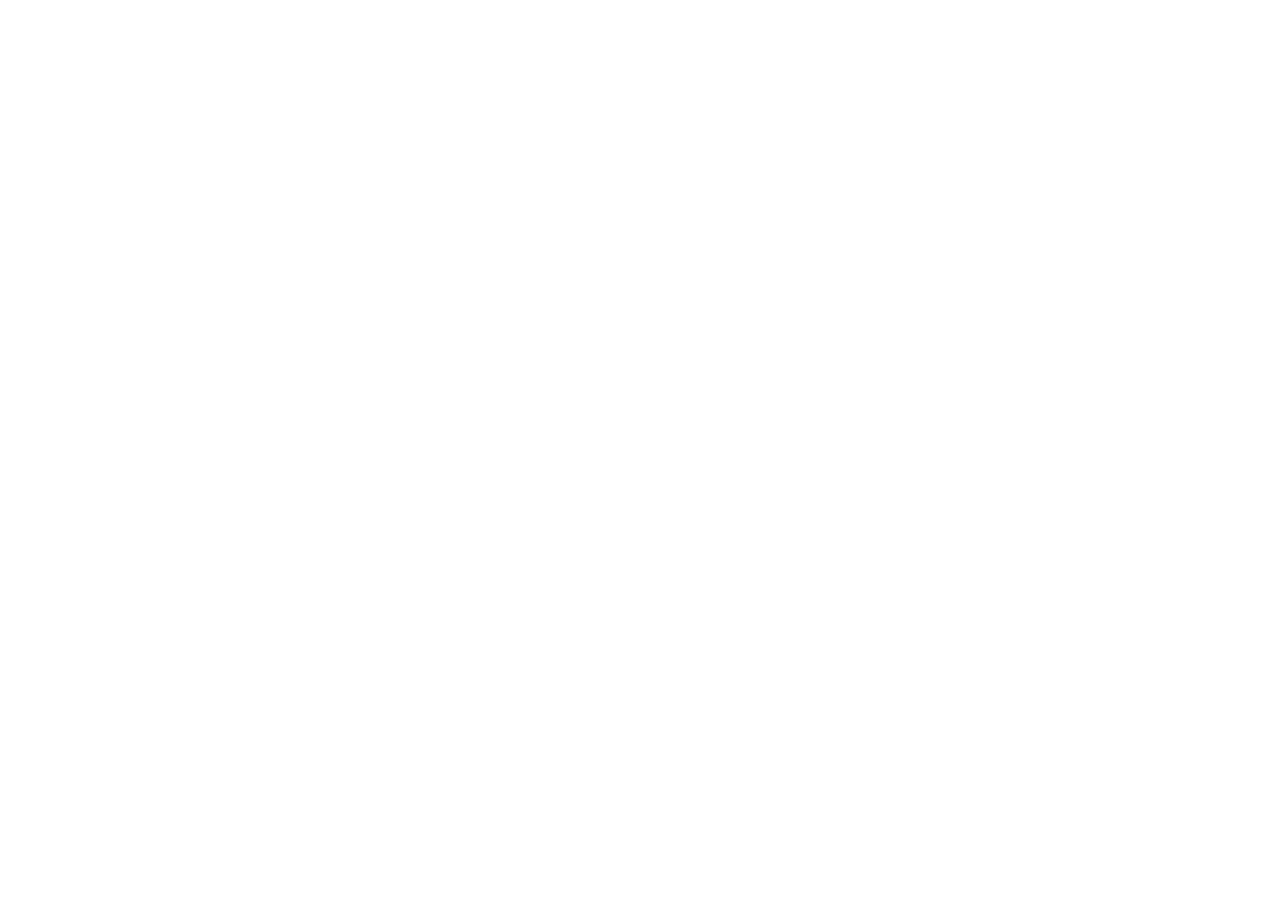
==== index.html @ 00c554cf "added pages" ====
<!DOCTYPE html>
<html lang="en">
<head>
    <meta charset="UTF-8">
    <meta name="viewport" content="width=device-width, initial-scale=1.0">
    <title>Document</title>
</head>
<body>
    
</body>
</html>
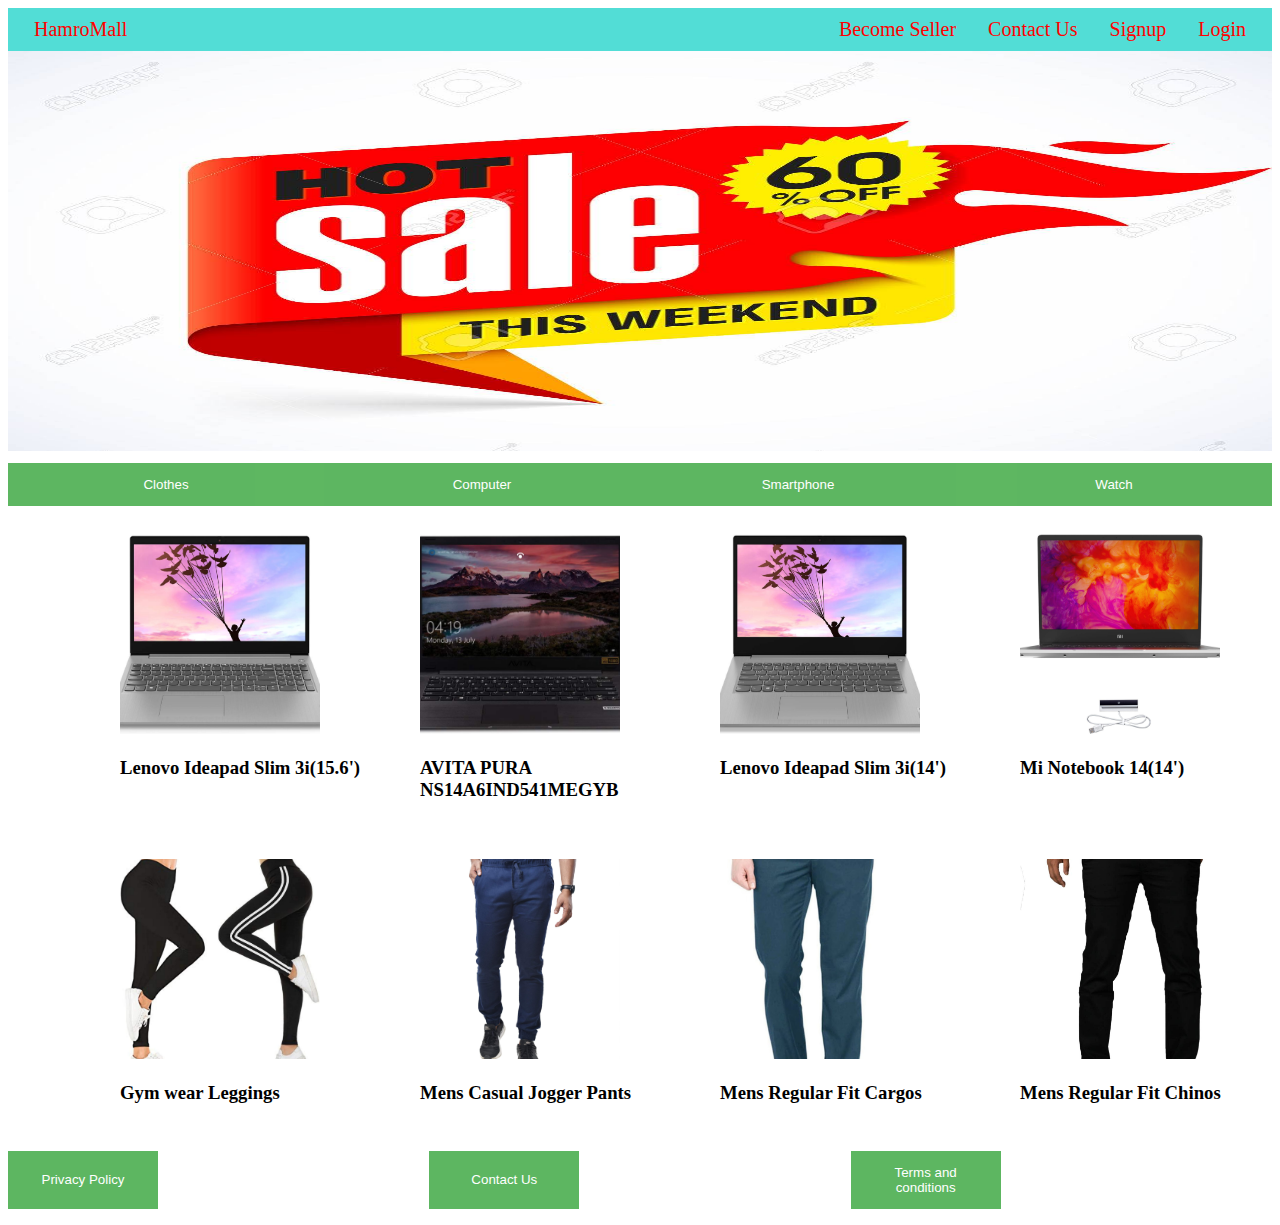
==== commit 23af66d4: "signup pages addes" ====
--- a/index.html
+++ b/index.html
@@ -1,11 +1,99 @@
 <!DOCTYPE html>
 <html lang="en">
+
 <head>
     <meta charset="UTF-8">
     <meta name="viewport" content="width=device-width, initial-scale=1.0">
     <title>Document</title>
+    <link rel="stylesheet" href="css/main.css">
 </head>
+
 <body>
-    
+    <div class="navigation">
+        <div class="navigationBar">
+            <ul>
+                <li style="float: left;"><a href="index.html">HamroMall</a></li>
+                <li><a href="login.html">Login</a></li>
+                <li><a href="signup.html">Signup</a></li>
+                <li><a href="contactUs.html">Contact Us</a></li>
+                <li><a href="sellerPage.html">Become Seller</a></li>
+            </ul>
+        </div>
+    </div>
+    <div class="announcement" style="text-align: center;">
+
+        <img src="images/offer.jpg" alt="Offer image">
+
+    </div>
+    <div class="productTabs" style="text-align: center;">
+        <button>
+            Clothes
+        </button>
+        <button>
+            Computer
+        </button>
+        <button>
+            Smartphone
+        </button>
+        <button>
+            Watch
+        </button>
+
+    </div>
+    <div class="productList">
+
+        <div class="imageWithDetails">
+            <img src="images/Product/Lenovo Ideapad Slim 3i 10th Gen Intel Core i5 156 inch FHD Thin and Light Laptop 8GB1TBWindows 10Grey185Kg 81WE007UIN.jpg"
+                alt="">
+            <h3>Lenovo Ideapad Slim 3i(15.6')</h3>
+        </div>
+
+        <div class="imageWithDetails">
+            <img src="images/Product/AVITA PURA NS14A6IND541MEGYB 14inch Laptop AMD A99420E8GB256GB SSDFHD DisplayWindows 10 Home in S ModeAMD Radeon R5 Graphics Metallic Black with 3 in 1 Sleeve Grey.jpg"
+                alt="">
+            <h3>AVITA PURA NS14A6IND541MEGYB</h3>
+        </div>
+        <div class="imageWithDetails"><img
+                src="images/Product/Lenovo Ideapad Slim 3i Intel Core i3 10th Gen 14 inch FHD Thin and Light Laptop 4GB256 GB SSDWindowsOfficePlatinum Grey16Kg 81WD00L1IN.jpg"
+                alt="">
+            <h3>Lenovo Ideapad Slim 3i(14')</h3>
+        </div>
+        <div class="imageWithDetails"> <img
+                src="images/Product/Mi Notebook 14 Intel Core i510210U 10th Gen Thin and Light Laptop8GB256GB SSDWindows 10Intel UHD GraphicsSilver15Kg XMA1901FCWebcam.jpg"
+                alt="">
+            <h3>Mi Notebook 14(14')</h3>
+
+
+        </div>
+        <div class="imageWithDetails">
+            <img src="images/Product/Gym wear Leggings Ankle Length Free Size Combo Workout Trousers  Stretchable Striped Jeggings  Yoga Track Pants for Girls  Women Pack of 2 RED Free Size 2834 Inch.jpg"
+                alt="">
+            <h3>Gym wear Leggings</h3>
+        </div>
+        <div class="imageWithDetails"> <img src="images/Product/Mens Casual Jogger Pants.jpg" alt="">
+            <h3>Mens Casual Jogger Pants</h3>
+        </div>
+        <div class="imageWithDetails"> <img src="images/Product/Mens Regular Fit Cargos.jpg" alt="">
+            <h3>Mens Regular Fit Cargos</h3>
+        </div>
+        <div class="imageWithDetails"> <img src="images/Product/Mens Regular Fit Chinos.jpg" alt="">
+            <h3>Mens Regular Fit Chinos</h3>
+        </div>
+
+    </div>
+    <div class="footer">
+        <Button>
+            Privacy Policy
+        </Button>
+        <Button>
+            Contact Us
+        </Button>
+        <Button>
+            Terms and conditions
+        </Button>
+
+    </div>
+
 </body>
+
 </html>--- a/css/main.css
+++ b/css/main.css
@@ -0,0 +1,109 @@
+ul {
+    list-style-type: none;
+    margin: 0;
+    padding: 10px;
+    overflow: hidden;
+    background-color: rgb(82, 221, 214);
+  }
+  li{
+    float: right;
+  }
+  li a {
+    display: blcok;
+    color: red;
+    font-size: 20px;
+    padding: 14px 16px;
+    margin: 20px 0;
+    text-decoration: none;
+  }
+ 
+  .announcement img{
+    width:100%;
+     height:400px;
+  }
+
+  .productTabs {
+      display: grid;
+      grid-template-columns: repeat(4, 1fr);
+
+  }
+
+.productList{
+    display: grid;
+    max-width:1080px;
+    margin: 0 auto;
+    grid-template-columns:repeat(4, 300px);
+}
+
+.imageWithDetails{
+    padding: 20px;
+
+}
+
+.productList img {
+    
+    width: 200px;
+    height: 200px;
+    object-fit: cover;
+}
+.footer{
+    margin: 0 auto;
+    display: grid;
+    grid-template-columns: repeat(3, 1fr);
+}
+.footer button{
+    width: 150px;
+}
+
+input[type=text], input[type=password] {
+    width: 100%;
+    padding: 15px;
+    margin: 5px 0 22px 0;
+    display: inline-block;
+    border: none;
+    background: #f1f1f1;
+  }
+  
+  input[type=text]:focus, input[type=password]:focus {
+    background-color: #ddd;
+    outline: none;
+  }
+  
+  hr {
+    border: 1px solid #f1f1f1;
+    margin-bottom: 25px;
+  }
+  
+  
+  button {
+    background-color: #4CAF50;
+    color: white;
+    padding: 14px 20px;
+    margin: 8px 0;
+    border: none;
+    cursor: pointer;
+    width: 100%;
+    opacity: 0.9;
+  }
+  
+  button:hover {
+    opacity:1;
+  }
+  
+
+  .cancelbtn {
+    padding: 14px 20px;
+    background-color: #f44336;
+  }
+  
+  .cancelbtn, .signupbtn {
+    float: left;
+    width: 50%;
+  }
+  
+
+  .clearfix::after {
+    content: "";
+    clear: both;
+    display: table;
+  }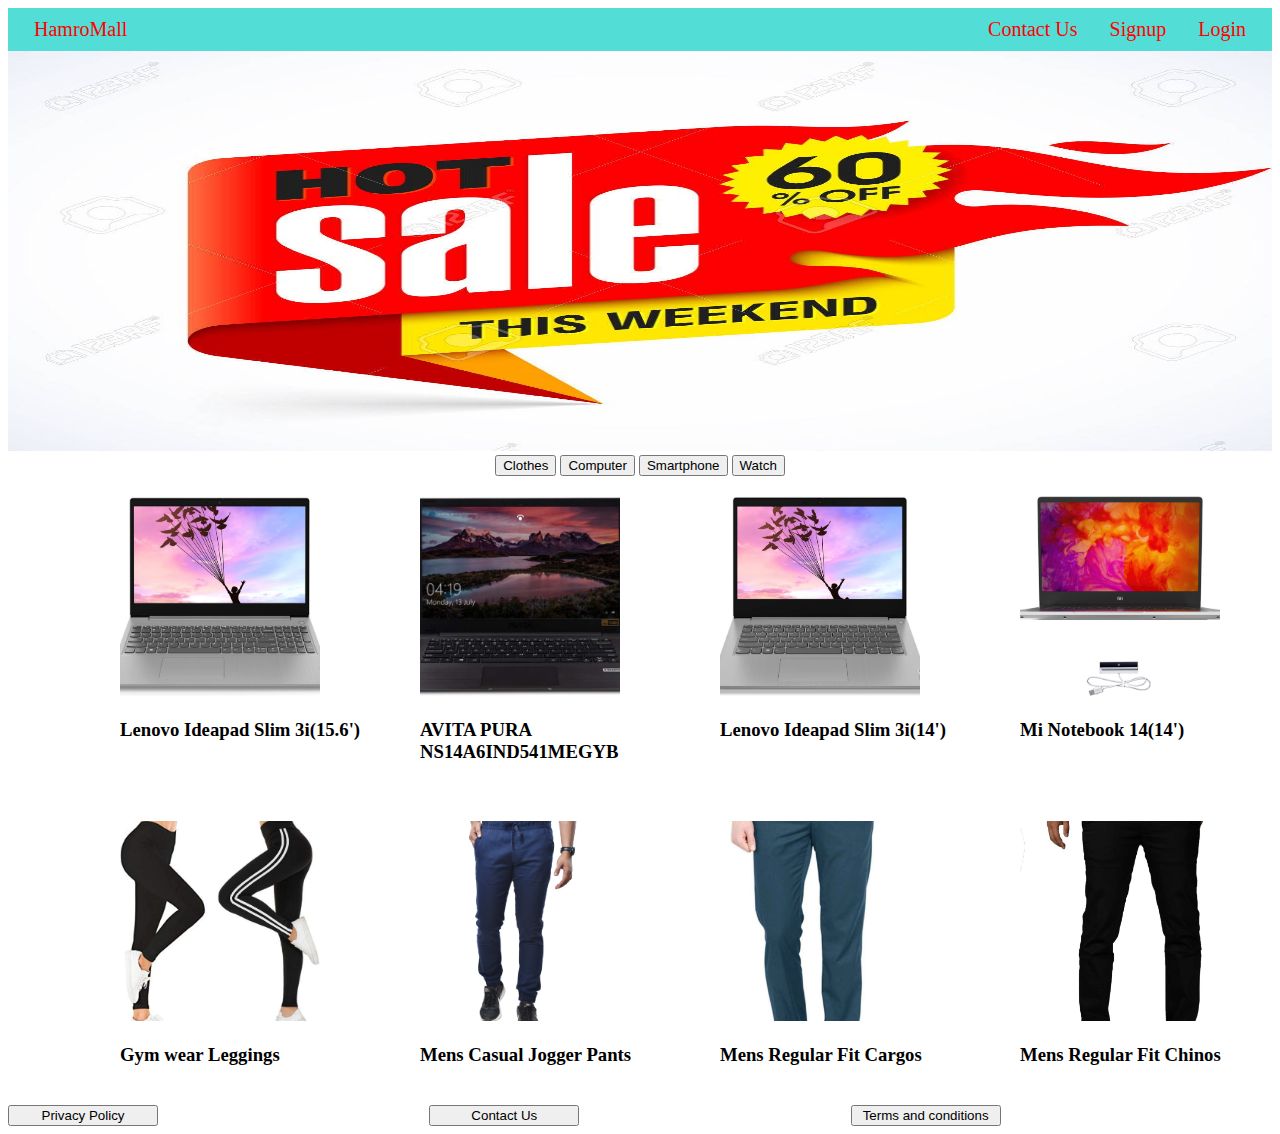
==== commit 5a7c45f2: "added some pages" ====
--- a/index.html
+++ b/index.html
@@ -16,7 +16,6 @@
                 <li><a href="login.html">Login</a></li>
                 <li><a href="signup.html">Signup</a></li>
                 <li><a href="contactUs.html">Contact Us</a></li>
-                <li><a href="sellerPage.html">Become Seller</a></li>
             </ul>
         </div>
     </div>
@@ -25,7 +24,7 @@
         <img src="images/offer.jpg" alt="Offer image">
 
     </div>
-    <div class="productTabs" style="text-align: center;">
+    <div class="        " style="text-align: center;">
         <button>
             Clothes
         </button>
--- a/css/main.css
+++ b/css/main.css
@@ -75,7 +75,7 @@
   }
   
   
-  button {
+  form button {
     background-color: #4CAF50;
     color: white;
     padding: 14px 20px;
